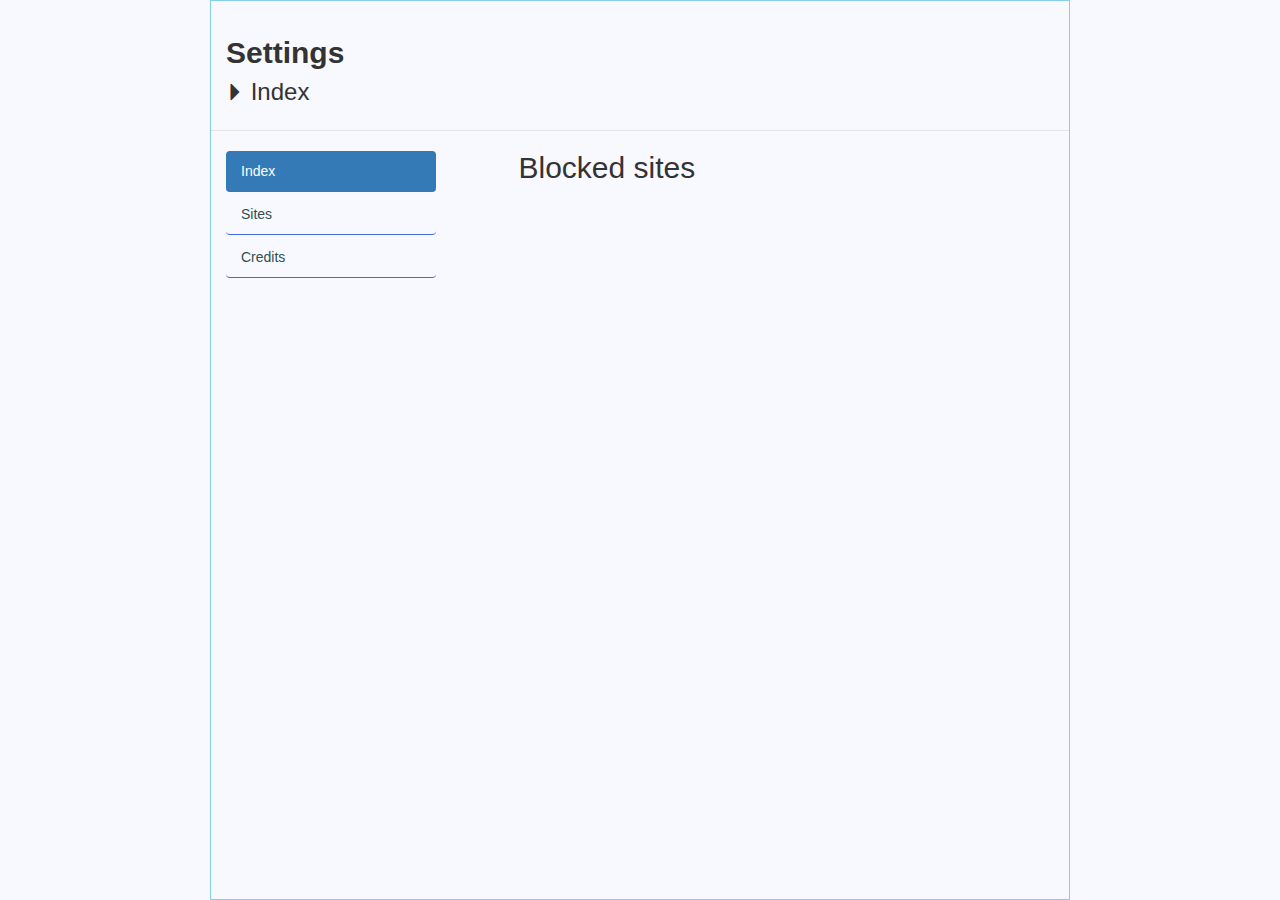
==== html/settings/index.html @ f24e2463 "Reworked Glyphicons for settings" ====
<!DOCTYPE html>
<html lang="en">
<head>
    <meta charset="UTF-8">
    <title>Settings</title>
    <link rel="stylesheet" href="../../css/style.css">
    <link rel="stylesheet" href="../../css/libs/bootstrap.min.css">
    <link rel="stylesheet" href="../../css/libs/bootstrap-theme.min.css">
</head>
<body style="margin-left: 15em; margin-right: 15em; background-color: ghostwhite; border: 1px solid skyblue;">
    <div class="modal-header">
        <h2 style="font-weight: bolder">Settings</h2>
        <h3 style="margin-top: 0;">
            <i class="glyphicon glyphicon-triangle-right" style="font-size: 0.75em;"></i>
            Index
        </h3>
    </div>
    <br>
    <div class="container">
        <div class="row">
            <div class="col-xs-3">
                <ul class="nav nav-pills nav-stacked">
                    <li class="active"><a href="../settings/index.html">Index</a></li>
                    <li><a href="../settings/sites.html">Sites</a></li>
                    <li><a href="#">Credits</a></li>
                </ul>
            </div>
            <div class="col-xs-5">
                <h2 style="margin-top: 0;">Blocked sites</h2>
            </div>
        </div>
    </div>
    <br>
</body>
</html>
---- css/style.css ----
html, body {
    height: 100%;
    background-color: ghostwhite;
}

a {
    text-decoration: none !important;
    transition: 0.25s;
}

.github {
    position: absolute;
    bottom: 25%;
    right: 7.5%;
}

.header {
    font-size: 2em;
    font-weight: bold;
}

.subheader {
    font-size: 1.5em;
    font-weight: normal;
    font-style: italic;
    margin: 0;
}

.card {
    width: 15em;
    padding: 1.5em 1.5em 1.5em 1.5em;
    background-color: antiquewhite;
    border-radius: 0.25em;
    box-shadow: 0 0.5em 0 0 dimgrey;
    transition: 0.25s;
}

.card:hover {
    text-decoration: none;
    box-shadow: 0 1em 0 0 lightslategray;
}

.option {
    font-size: 1.25em;
    font-weight: bold;
    color: darkslategray;
    display: table-cell;
}

.settings {
    margin-left: 10em;
    margin-right: 10em;
    background-color: ghostwhite;
}

.navbar {
    float: left;
    padding-right: 5em;
    height: 100%;
}

ul {
    list-style-type: none;
    margin: 0;
    padding: 0;
    width: 15em;
}

li a {
    display: block;
    color: darkslategray;
    padding-left: 2.5em;
    padding-top: 0.5em;
    padding-bottom: 0.5em;
    border-bottom: 0.125em solid royalblue;
    transition: 0.5s;
}

li a.active {
    background-color: steelblue;
    color: ghostwhite;
}

li a:not(.active):hover {
    padding-left: 4em;
}

.item {
    font-size: 1.25em;
    font-weight: bold;
    font-style: italic;
}

.content {
    height: 100%;
}

.title {
    font-size: 2em;
    font-weight: bold;
    margin-top: 0;
}
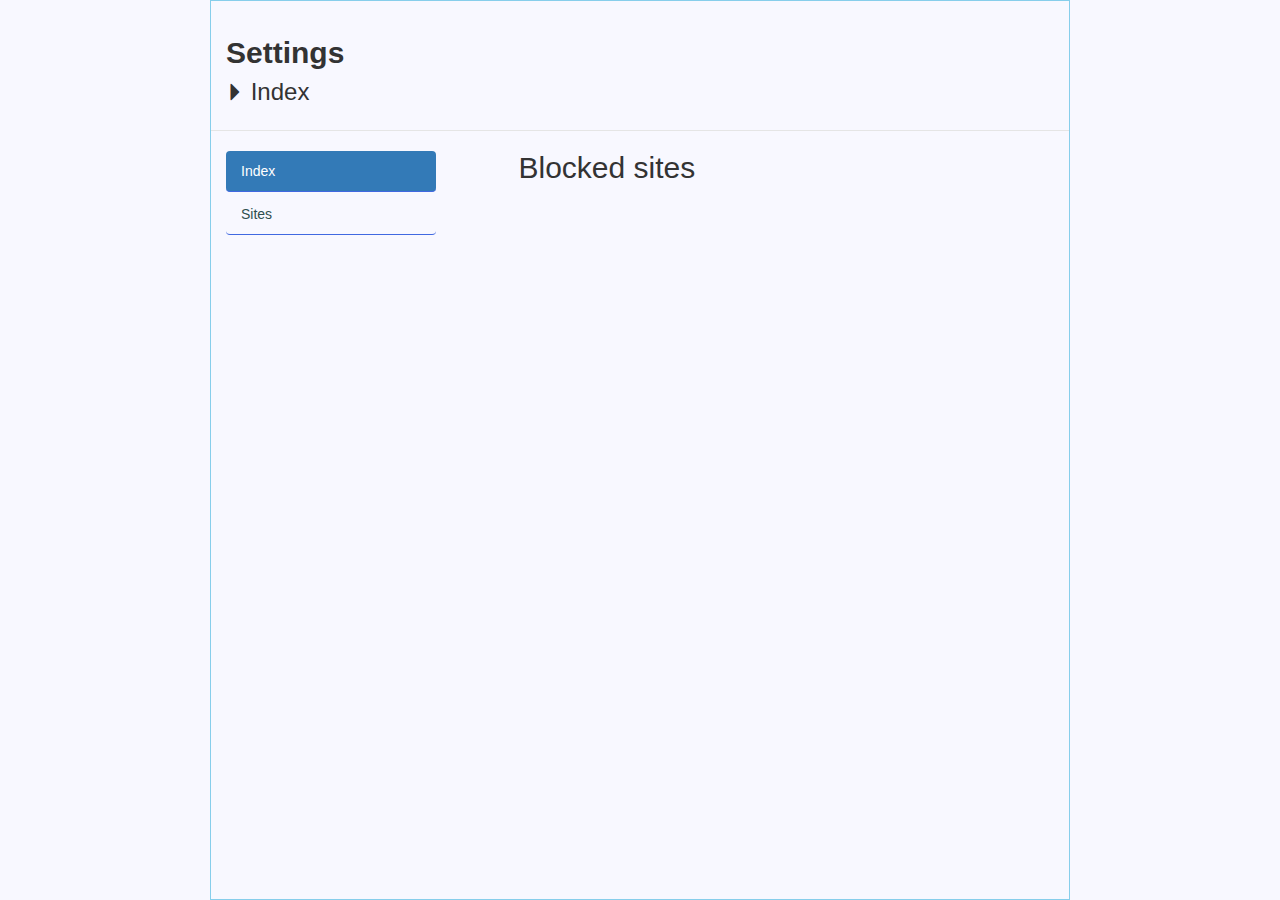
==== commit 123cd4a5: "Removed credits from settings" ====
--- a/html/settings/index.html
+++ b/html/settings/index.html
@@ -7,6 +7,7 @@
     <link rel="stylesheet" href="../../css/libs/bootstrap.min.css">
     <link rel="stylesheet" href="../../css/libs/bootstrap-theme.min.css">
 </head>
+<script src="../../js/libs/jquery-3.2.1.min.js"></script>
 <body style="margin-left: 15em; margin-right: 15em; background-color: ghostwhite; border: 1px solid skyblue;">
     <div class="modal-header">
         <h2 style="font-weight: bolder">Settings</h2>
@@ -22,7 +23,6 @@
                 <ul class="nav nav-pills nav-stacked">
                     <li class="active"><a href="../settings/index.html">Index</a></li>
                     <li><a href="../settings/sites.html">Sites</a></li>
-                    <li><a href="#">Credits</a></li>
                 </ul>
             </div>
             <div class="col-xs-5">
@@ -30,6 +30,5 @@
             </div>
         </div>
     </div>
-    <br>
 </body>
 </html>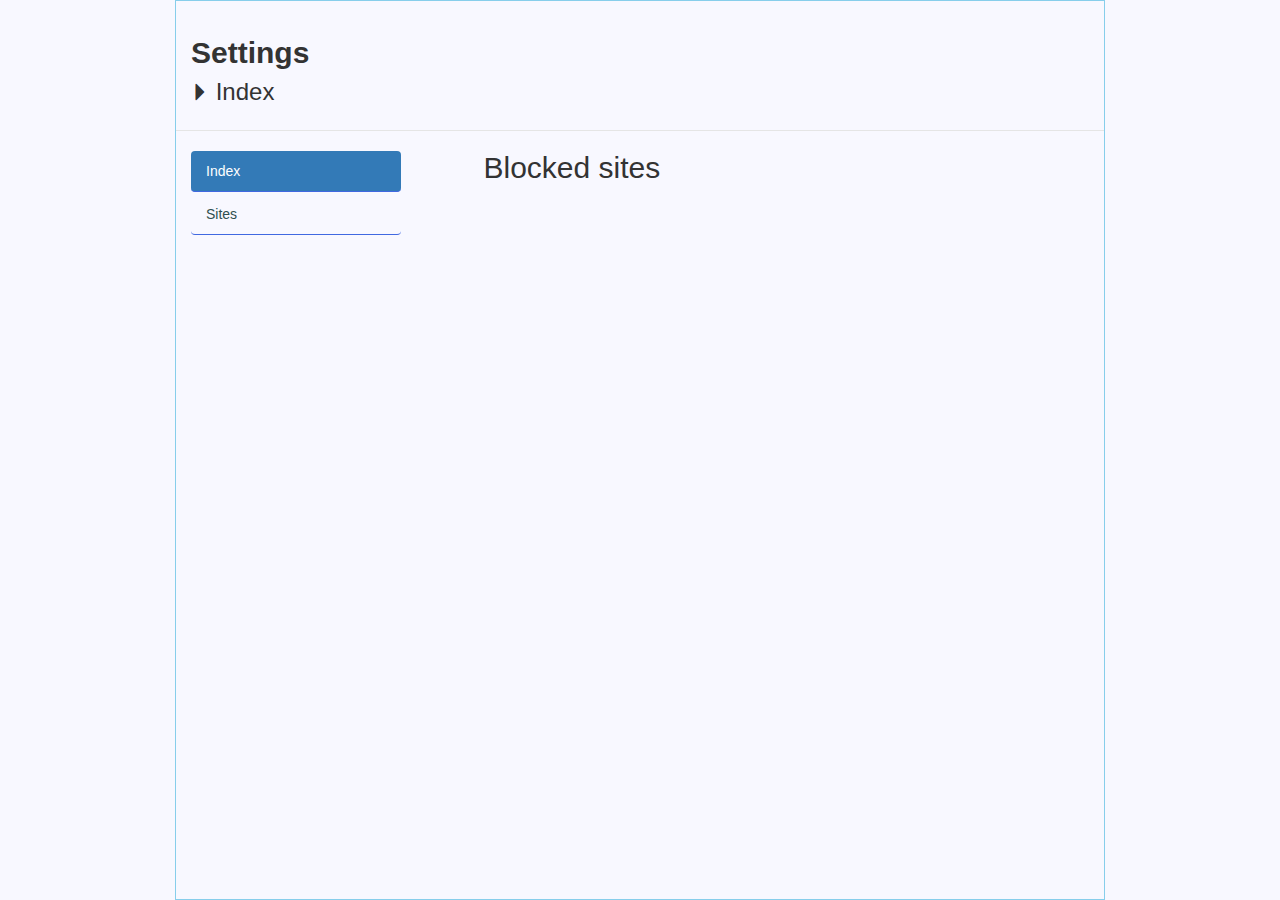
==== commit c4871102: "Implemented blocked sites list in settings index" ====
--- a/html/settings/index.html
+++ b/html/settings/index.html
@@ -8,7 +8,7 @@
     <link rel="stylesheet" href="../../css/libs/bootstrap-theme.min.css">
 </head>
 <script src="../../js/libs/jquery-3.2.1.min.js"></script>
-<body style="margin-left: 15em; margin-right: 15em; background-color: ghostwhite; border: 1px solid skyblue;">
+<body style="margin-left: 12.5em; margin-right: 12.5em; background-color: ghostwhite; border: 1px solid skyblue;">
     <div class="modal-header">
         <h2 style="font-weight: bolder">Settings</h2>
         <h3 style="margin-top: 0;">
@@ -27,8 +27,10 @@
             </div>
             <div class="col-xs-5">
                 <h2 style="margin-top: 0;">Blocked sites</h2>
+                <ul class="list-group"></ul>
             </div>
         </div>
     </div>
 </body>
+<script src="../../js/sites.js"></script>
 </html>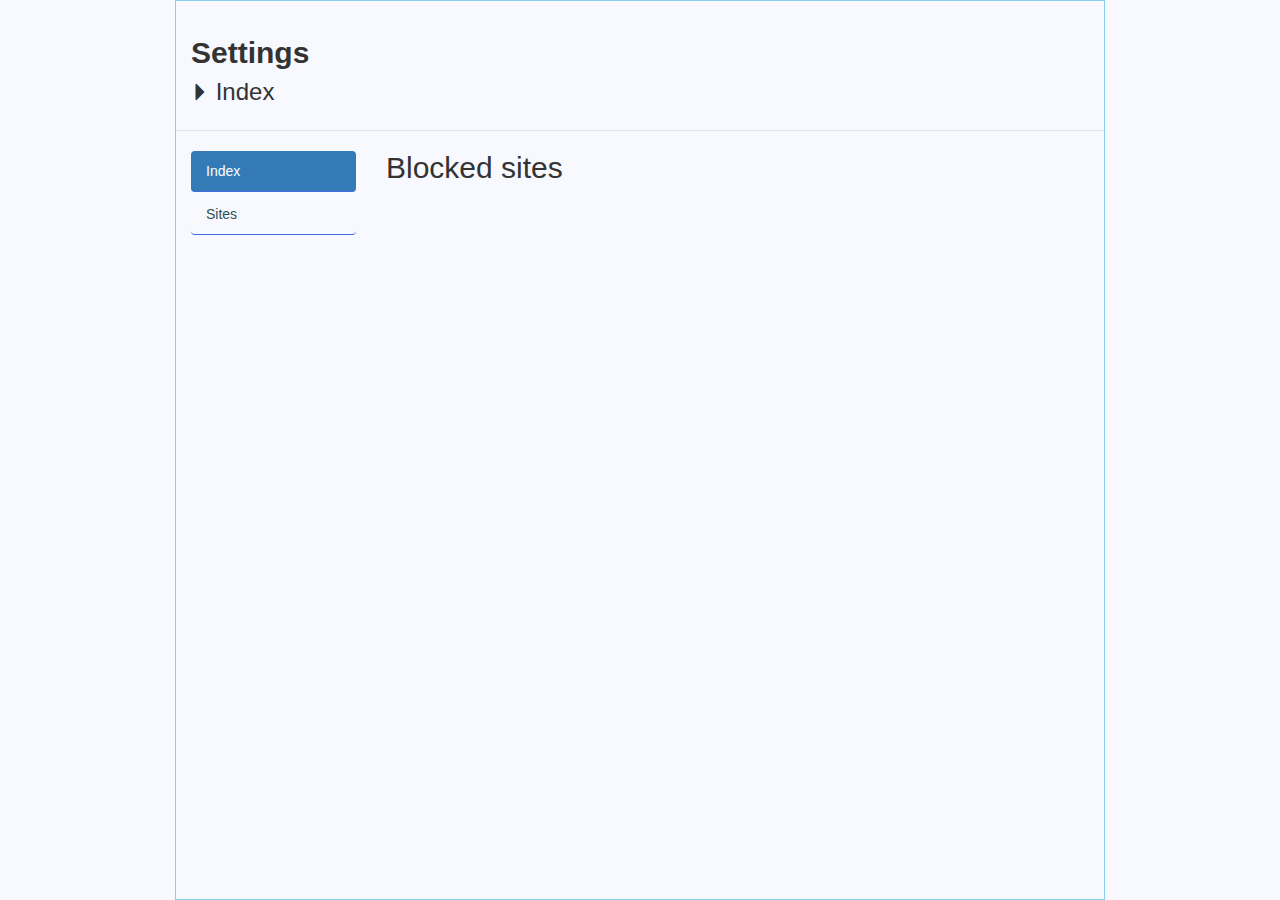
==== commit f689f80f: "Removed unnecessary CSS styling from stylesheet" ====
--- a/html/settings/index.html
+++ b/html/settings/index.html
@@ -19,15 +19,15 @@
     <br>
     <div class="container">
         <div class="row">
-            <div class="col-xs-3">
+            <div class="col-xs-2">
                 <ul class="nav nav-pills nav-stacked">
                     <li class="active"><a href="../settings/index.html">Index</a></li>
                     <li><a href="../settings/sites.html">Sites</a></li>
                 </ul>
             </div>
-            <div class="col-xs-5">
+            <div class="col-xs-6">
                 <h2 style="margin-top: 0;">Blocked sites</h2>
-                <ul class="list-group"></ul>
+                <ul></ul>
             </div>
         </div>
     </div>
--- a/css/style.css
+++ b/css/style.css
@@ -8,22 +8,19 @@
     transition: 0.25s;
 }
 
-.github {
-    position: absolute;
-    bottom: 25%;
-    right: 7.5%;
+ul {
+    margin: 0;
+    padding: 0;
 }
 
-.header {
-    font-size: 2em;
-    font-weight: bold;
-}
-
-.subheader {
-    font-size: 1.5em;
-    font-weight: normal;
-    font-style: italic;
-    margin: 0;
+li a {
+    display: block;
+    color: darkslategray;
+    padding-left: 2.5em;
+    padding-top: 0.5em;
+    padding-bottom: 0.5em;
+    border-bottom: 0.125em solid royalblue;
+    transition: 0.5s;
 }
 
 .card {
@@ -45,58 +42,4 @@
     font-weight: bold;
     color: darkslategray;
     display: table-cell;
-}
-
-.settings {
-    margin-left: 10em;
-    margin-right: 10em;
-    background-color: ghostwhite;
-}
-
-.navbar {
-    float: left;
-    padding-right: 5em;
-    height: 100%;
-}
-
-ul {
-    list-style-type: none;
-    margin: 0;
-    padding: 0;
-    width: 15em;
-}
-
-li a {
-    display: block;
-    color: darkslategray;
-    padding-left: 2.5em;
-    padding-top: 0.5em;
-    padding-bottom: 0.5em;
-    border-bottom: 0.125em solid royalblue;
-    transition: 0.5s;
-}
-
-li a.active {
-    background-color: steelblue;
-    color: ghostwhite;
-}
-
-li a:not(.active):hover {
-    padding-left: 4em;
-}
-
-.item {
-    font-size: 1.25em;
-    font-weight: bold;
-    font-style: italic;
-}
-
-.content {
-    height: 100%;
-}
-
-.title {
-    font-size: 2em;
-    font-weight: bold;
-    margin-top: 0;
 }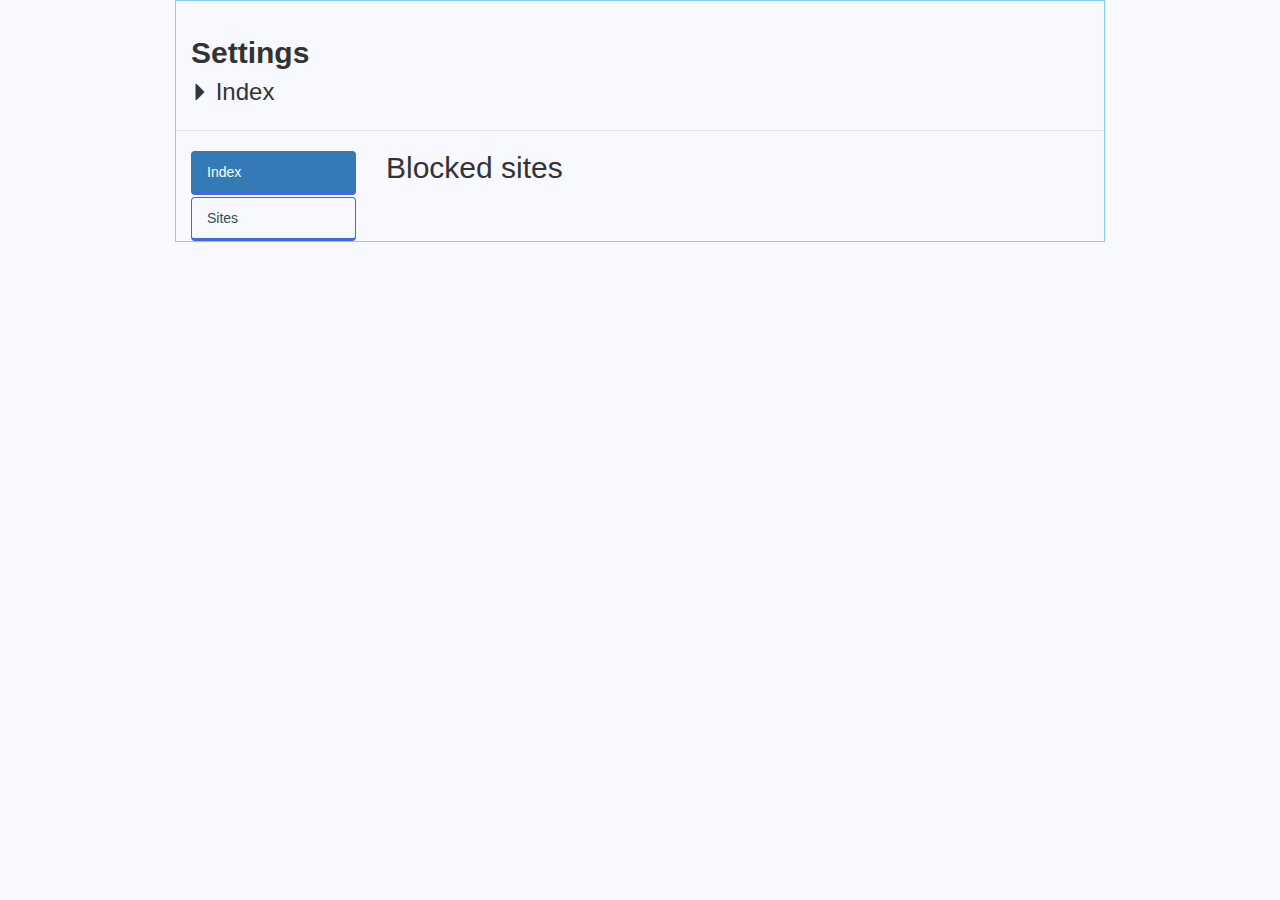
==== commit 28dedc77: "Improving settings visuals" ====
--- a/html/settings/index.html
+++ b/html/settings/index.html
@@ -8,7 +8,7 @@
     <link rel="stylesheet" href="../../css/libs/bootstrap-theme.min.css">
 </head>
 <script src="../../js/libs/jquery-3.2.1.min.js"></script>
-<body style="margin-left: 12.5em; margin-right: 12.5em; background-color: ghostwhite; border: 1px solid skyblue;">
+<body style="margin-left: 12.5em; margin-right: 12.5em; background-color: ghostwhite; border: 0.1em solid skyblue;">
     <div class="modal-header">
         <h2 style="font-weight: bolder">Settings</h2>
         <h3 style="margin-top: 0;">
--- a/css/style.css
+++ b/css/style.css
@@ -1,5 +1,4 @@
-html, body {
-    height: 100%;
+body {
     background-color: ghostwhite;
 }
 
@@ -19,7 +18,8 @@
     padding-left: 2.5em;
     padding-top: 0.5em;
     padding-bottom: 0.5em;
-    border-bottom: 0.125em solid royalblue;
+    border: 0.1em solid royalblue;
+    border-bottom: 0.25em solid royalblue;
     transition: 0.5s;
 }
 
